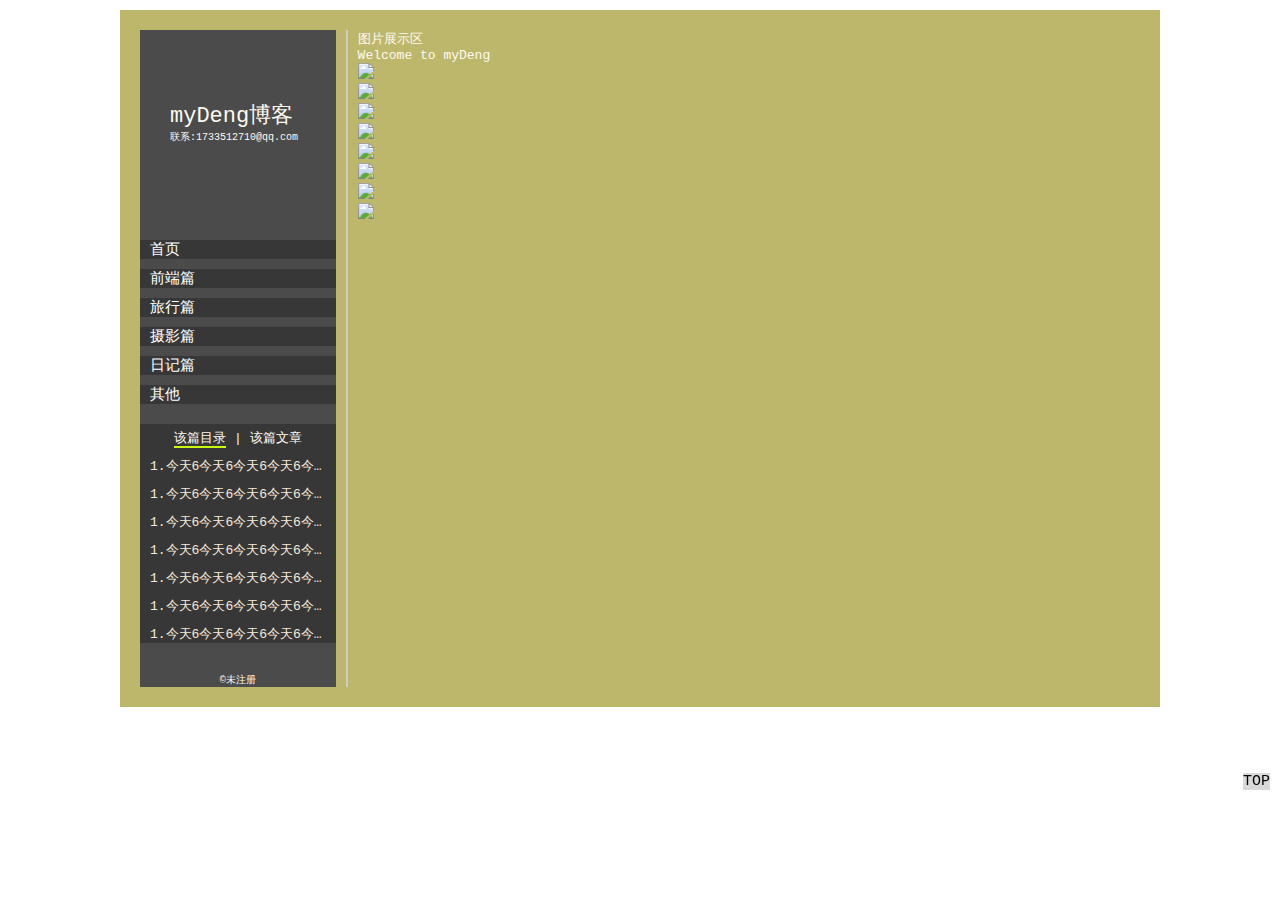
==== index.html @ f561d6ff "增加了返回顶部" ====
<!DOCTYPE html>
<html lang="en">
<head>
    <meta charset="UTF-8">
    <meta name="viewport" content="width=device-width, initial-scale=1.0">
    <meta http-equiv="X-UA-Compatible" content="ie=edge">
    <title>myDeng</title>
    <link rel="shortcut icon" href="img/deng.png" type="image/x-icon">
    <link rel="stylesheet" href="css/commonality.css"><!--公共样式 -->
    <link rel="stylesheet" href="css/reset.css"><!--重置默认样式 -->
    <link rel=" stylesheet" href=" css/myPc.css " media="(min-width: 700px)"><!-- pc端样式 -->
    <link rel=" stylesheet" href=" css/myMobile.css " media="(max-width: 700px)"><!--mobile 移动端样式 -->
</head>
<body>
    <div class="adv">

        <label id="checkl" for="check">菜单
            
        </label>
        <input id="check" type="checkbox">

        <!-- 侧边栏 -->
        <aside>
            <div class="a1">
                <h1>myDeng博客</h1>
                <p>联系:1733512710@qq.com</p>
            </div>
            <div class="classif" id="classif">
                <ul>
                    <li>
                        <a href="#">首页</a>
                    </li>
                    <li>
                        <a href="pagingHTML/web/web.html">前端篇</a>                        
                    </li>
                    <li>
                        <a href="pagingHTML/travel/travel.html">旅行篇</a>                        
                    </li>
                    <li>
                        <a href="pagingHTML/photo/Photography.html">摄影篇</a>                        
                    </li>
                    <li>
                        <a href="pagingHTML/shoot/#">日记篇</a>                        
                    </li>
                    <li>
                        <a href="pagingHTML/else/#">其他</a>                        
                    </li>
                </ul>
            </div>
            <!-- <hr style="color:rgb(233, 163, 22)" /> -->
            <div class="classif2">
                <p>
                    <span>该篇目录</span> |
                    <span>该篇文章</span>
                </p>
                <div class="catalogue" id="catalogue">
                    <ul>
                        <li><a href="#">1.今天6今天6今天6今天6今天6今天6今天6今天6今天</a></li>
                        <li><a href="#">1.今天6今天6今天6今天6今天6今天6今天6今天6今天</a></li>
                        <li><a href="#">1.今天6今天6今天6今天6今天6今天6今天6今天6今天</a></li>
                        <li><a href="#">1.今天6今天6今天6今天6今天6今天6今天6今天6今天</a></li>
                        <li><a href="#">1.今天6今天6今天6今天6今天6今天6今天6今天6今天</a></li>
                        <li><a href="#">1.今天6今天6今天6今天6今天6今天6今天6今天6今天</a></li>
                        <li><a href="#">1.今天6今天6今天6今天6今天6今天6今天6今天6今天</a></li>
                    </ul>
                </div>
            </div>

            <!-- copy版权 -->
            <p class="copy">&copy;未注册</p>
        </aside>
    
        <span ></span>

        <!-- 主题区 -->
        <section>
            <p>图片展示区</p>
            <h2>Welcome to myDeng </h2>
            <ul>
                <li>
                      <img src="https://photo.tuchong.com/3325314/f/606273556.jpg" />
                </li>
                <li>
                      <img src="https://photo.tuchong.com/3325314/f/332333069.jpg" />
                </li>
                <li>
                      <img src="https://photo.tuchong.com/3325314/f/576716815.jpg" />
                </li>
                <li>
                      <img src="https://photo.tuchong.com/3325314/f/246743065.jpg" />
                </li>
                <li>
                      <img src="https://photo.tuchong.com/3325314/f/127795225.jpg" />
                </li>
                <li>
                      <img src="https://photo.tuchong.com/3325314/f/507183130.jpg" />
                </li>
                <li>
                      <img src="https://photo.tuchong.com/3325314/f/121700373.jpg" />
                </li> 
                <li>
                      <img src="https://photo.tuchong.com/3325314/f/149553170.jpg" />
                </li> 
            </ul>
        </section>
    </div>
    
    <!-- 返回顶部 -->
    <span class="top" id="top">TOP</span>
    <script type="text/javascript" src="js/myPc.js"></script>
</body>
</html>
---- css/commonality.css ----
/* 公共样式 */

/* 设置字体style */
.ftA {
    font-family: 'Courier New', Courier, monospace;
}

/* 设置字体size */
.fsize13 {
    font-size: 13px;
}
.fsize14 {
    font-size: 14px;
}
.fsize15 {
    font-size: 15px;
}



body {
    font-size: 13px;
    color:floralwhite;
    font-family: 'Courier New', Courier, monospace;
}

a {
    color: #fff;
    text-decoration: none;
}


.top {
    position: fixed;
    font-size: 15px;
    /* z-index: 1000; */
    color: #000;
    bottom: 110px;
    right: 10px;
    background-color: rgba(207, 207, 207,0.8);
}
---- css/myPc.css ----
body {
    font-size: 13px;
    color:floralwhite;
    font-family: 'Courier New', Courier, monospace;
}


        
.adv #checkl,
.adv #check {
    display: none;
}


.adv > span {
    border: 0.5px solid #ccc;
}

/* 总版心 */
.adv {
    margin: 0 auto;
    width: 1000px;
    height: 100%;
    /* border: 1px solid #cccccc; */
    display: flex;
    padding: 20px;
    margin-top: 10px;
    background-color: darkkhaki;
   
}

/* 左边个人区 */
.adv aside {
    flex: 2;
    /* border-right: 1px solid rgb(35, 209, 240); */
    margin-right: 10px;
    background-color: #4B4B4B;
}
/* copy版权  */
.adv aside .copy {
    margin-top: 30px;
    font-size: 10px;
    text-align: center;
}

.adv aside .a1 {
    width: 100%;
    height: 200px;
    background-color: #4B4B4B;

}

.adv aside .a1 h1 {
    font-size: 22px;
    padding-top: 70px;
    padding-left: 30px;
}

.adv aside .a1 p {
    /* margin: 0 auto; */
    padding-left: 30px;
    font-size: 10px;
}

.adv aside .a1 p:nth-child(1) {
    
}

.adv aside .classif {
    margin-top: 10px;
}

.adv aside .classif li {
    margin-top: 10px;
    padding-left: 10px; 
    font-size: 15px;
    background-color: #373737;
}

.adv aside .classif2 {
    margin-top: 20px;
    background-color: #373737;
} 

.adv aside .classif2 p {
    text-align: center;
    padding-top: 5px;
}

.adv aside .classif2 p span:nth-child(1) {
    /* color: aquamarine; */
    border-bottom:2px solid #c7fa0f;
}

/* 目录 */
.adv aside .catalogue {
    padding-left: 10px;
    
}

.adv aside .catalogue a {
    width: 180px;
    display: block;
    color: antiquewhite;
    text-decoration: none;
    overflow: hidden;
    text-overflow: ellipsis;
    white-space: nowrap;
    margin-top: 10px;
}

/* 右边文章区 */
.adv section {
    flex: 8;
    padding-left: 10px;
}

.adv section img {
    width: 300px;
}
---- css/myMobile.css ----
/* mobile 移动端样式 */



body {
    background-color: #000;
    width: 100%;
    
}

.adv {
    margin: 0 auto;
    width: 100%;
    height: 100%;
    /* border: 1px solid #cccccc; */
    /* display: flex; */
    /* padding: 10px; */
    position: relative;
    background-color: darkkhaki;
   
}


/* 菜单 */
.adv #check {
    display: none;
}

.adv #checkl {
    position: absolute;
    right: 10px;
    margin-top: 5px;
    font-size: 16px;
    color: rgb(214, 250, 85);
}

.adv #check:checked + aside #classif {
    display: block;
}

.adv aside {
    
    width: 100%;
    text-align: center;
    
}

.adv aside h1 {
    padding-top: 5px;
    font-weight: 700;
    font-size: 18px;
}

.adv aside h1+p {
    font-size: 10px;
}

.adv aside .classif {
    margin-top: 10px;
    display: none;
}


/* 列表 */
.adv aside .classif li {
    height: 30px;
    line-height: 30px;
    margin-top: 1px;
    /* padding-left: 10px;  */
    font-size: 15px;
    background-color: #373737;
    
}

/* 将copy隐藏 */
.adv aside .copy {
    display: none;
}


/* 将目录隐藏 */
.adv aside .classif2 {
    display: none;
}

/* 上下分隔span */
.adv>span {
    display: inline-block;
    width: 100%;
    border: 0.5px solid #000; 
}

/* 文章区 */
.adv section {
    width: 100%;
    margin-top: 20px;
    text-align: center;
}

.adv section img {
    width: 95%;
}

.adv aside .catalogue {
    display: none;
}
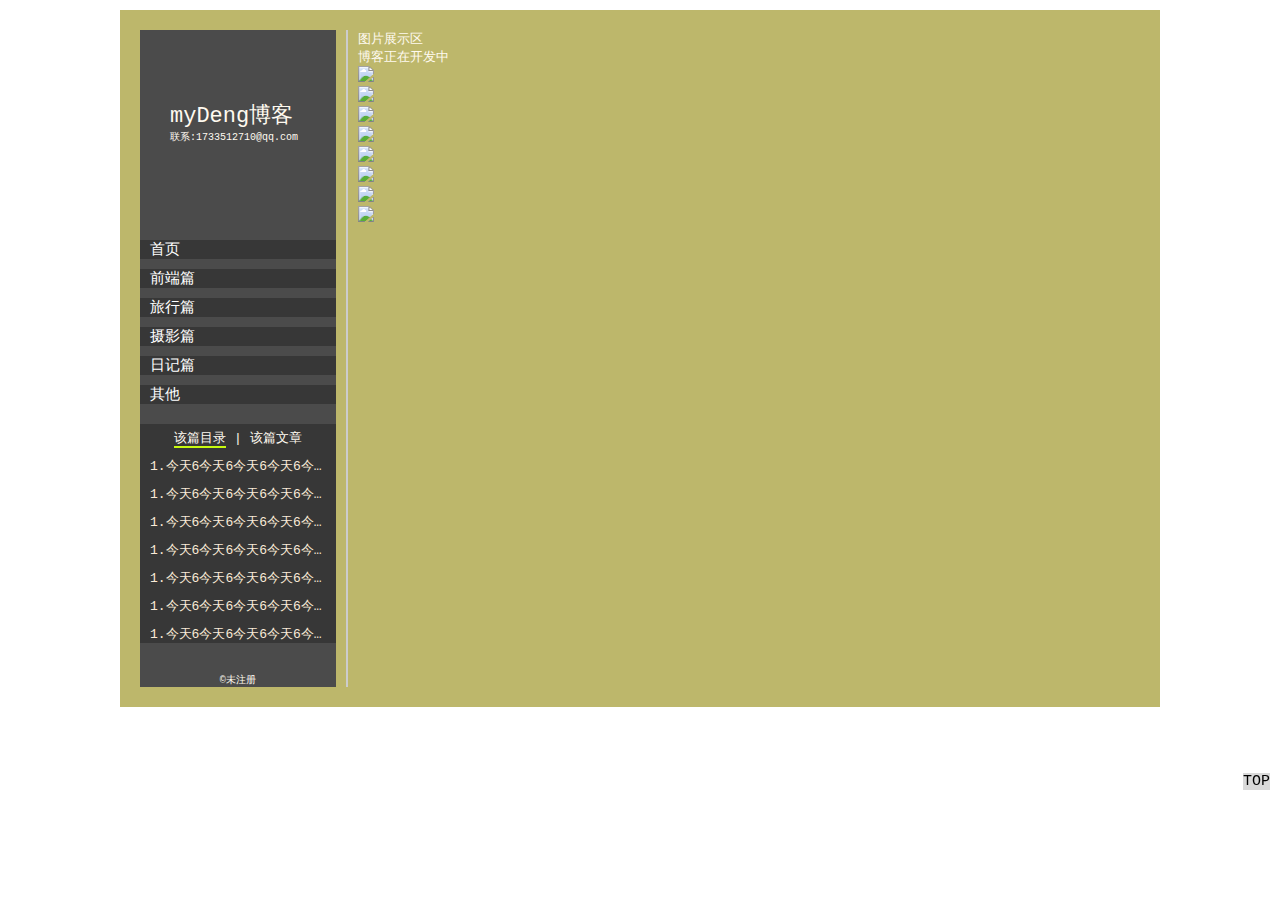
==== commit ce58d4ab: "提交东北旅行日志2" ====
--- a/index.html
+++ b/index.html
@@ -6,8 +6,8 @@
     <meta http-equiv="X-UA-Compatible" content="ie=edge">
     <title>myDeng</title>
     <link rel="shortcut icon" href="img/deng.png" type="image/x-icon">
-    <link rel="stylesheet" href="css/commonality.css"><!--公共样式 -->
     <link rel="stylesheet" href="css/reset.css"><!--重置默认样式 -->
+    <link rel="stylesheet" href="css/commonality.css"><!--公共样式 -->    
     <link rel=" stylesheet" href=" css/myPc.css " media="(min-width: 700px)"><!-- pc端样式 -->
     <link rel=" stylesheet" href=" css/myMobile.css " media="(max-width: 700px)"><!--mobile 移动端样式 -->
 </head>
@@ -75,7 +75,7 @@
         <!-- 主题区 -->
         <section>
             <p>图片展示区</p>
-            <h2>Welcome to myDeng </h2>
+            <h2>博客正在开发中</h2>
             <ul>
                 <li>
                       <img src="https://photo.tuchong.com/3325314/f/606273556.jpg" />
@@ -103,9 +103,12 @@
                 </li> 
             </ul>
         </section>
+
+        
+       
     </div>
     
-    <!-- 返回顶部 -->
+     <!-- 返回顶部 -->
     <span class="top" id="top">TOP</span>
     <script type="text/javascript" src="js/myPc.js"></script>
 </body>
--- a/css/commonality.css
+++ b/css/commonality.css
@@ -31,10 +31,10 @@
 }
 
 
+/* 返回顶部样式 */
 .top {
     position: fixed;
     font-size: 15px;
-    /* z-index: 1000; */
     color: #000;
     bottom: 110px;
     right: 10px;
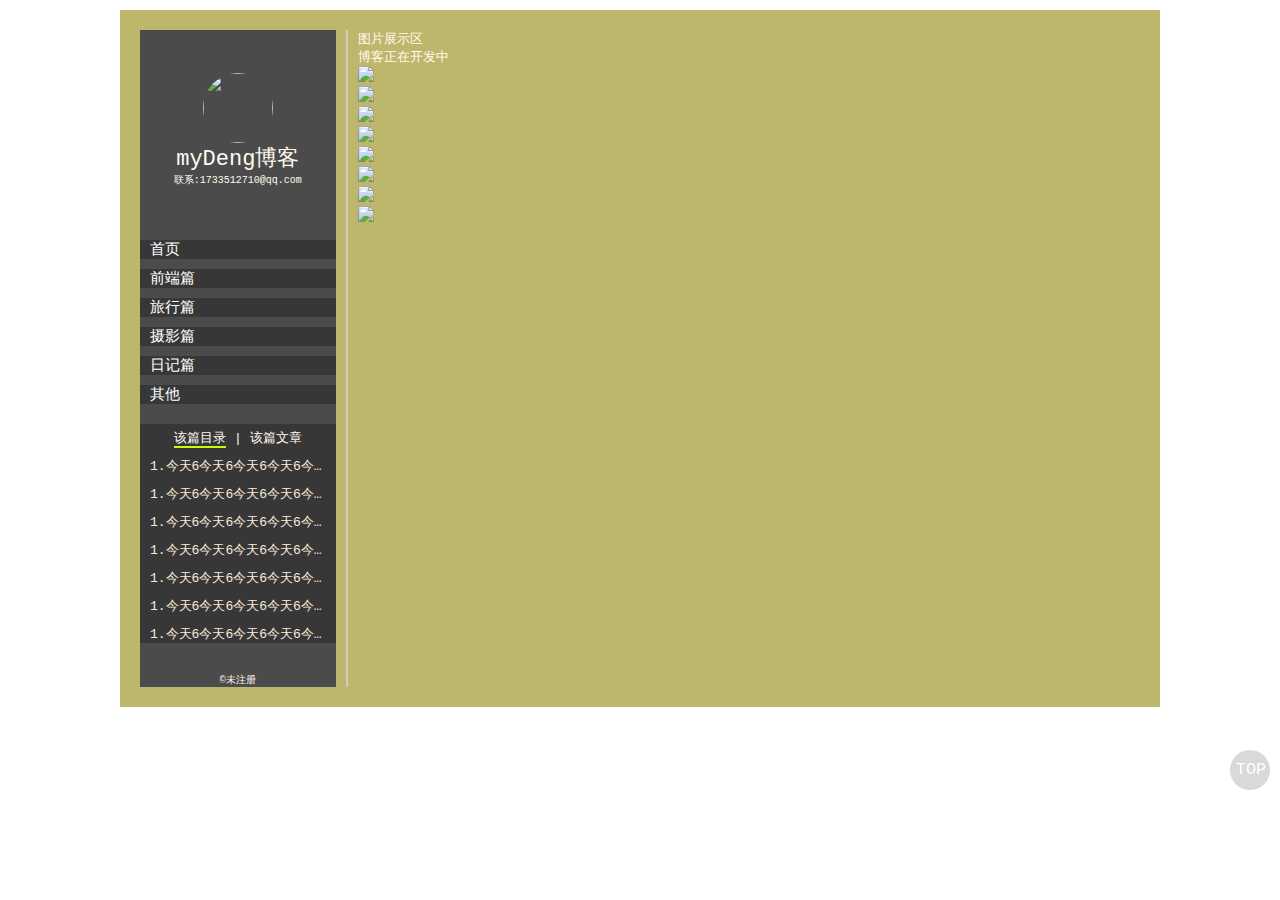
==== commit dc6793c8: "提交旅行篇页面" ====
--- a/index.html
+++ b/index.html
@@ -10,18 +10,24 @@
     <link rel="stylesheet" href="css/commonality.css"><!--公共样式 -->    
     <link rel=" stylesheet" href=" css/myPc.css " media="(min-width: 700px)"><!-- pc端样式 -->
     <link rel=" stylesheet" href=" css/myMobile.css " media="(max-width: 700px)"><!--mobile 移动端样式 -->
+
+    <style>
+
+        
+    </style>
 </head>
+
 <body>
     <div class="adv">
 
-        <label id="checkl" for="check">菜单
-            
-        </label>
+        <label id="checkl" for="check">菜单</label>
         <input id="check" type="checkbox">
 
         <!-- 侧边栏 -->
         <aside>
             <div class="a1">
+                <a name='topa'></a>
+                <img src="https://photo.tuchong.com/3325314/f/606273556.jpg" title="头像" alt="">
                 <h1>myDeng博客</h1>
                 <p>联系:1733512710@qq.com</p>
             </div>
@@ -109,7 +115,7 @@
     </div>
     
      <!-- 返回顶部 -->
-    <span class="top" id="top">TOP</span>
-    <script type="text/javascript" src="js/myPc.js"></script>
+    <span class="top" id="top"><a href="#topa">TOP</a></span>
+    
 </body>
 </html>
--- a/css/commonality.css
+++ b/css/commonality.css
@@ -23,6 +23,7 @@
     font-size: 13px;
     color:floralwhite;
     font-family: 'Courier New', Courier, monospace;
+    height: 100%;
 }
 
 a {
@@ -34,12 +35,41 @@
 /* 返回顶部样式 */
 .top {
     position: fixed;
-    font-size: 15px;
+    font-size: 17px;
     color: #000;
     bottom: 110px;
     right: 10px;
+    width: 40px;
+    height: 40px;
+    text-align: center;
+    line-height: 40px;
+    display: block;
+    border-radius: 50%;
     background-color: rgba(207, 207, 207,0.8);
 }
 
+.top a {
+    padding-left: 2px;
+
+}
+
+/* 侧边栏个人头像 */
+.adv .a1 {
+    display: -webkit-flex;
+    flex-direction: column;
+    justify-content: center;
+    align-items: center;
+}
+.adv .a1 img{
+    width: 70px;
+    height: 70px;
+    border-radius: 50%;
+}
+
+/* 侧边栏 */
+.adv aside {
+    height: 100%;
+
+}
 
 
--- a/css/myPc.css
+++ b/css/myPc.css
@@ -53,19 +53,14 @@
 
 .adv aside .a1 h1 {
     font-size: 22px;
-    padding-top: 70px;
-    padding-left: 30px;
+    
 }
 
 .adv aside .a1 p {
-    /* margin: 0 auto; */
-    padding-left: 30px;
+    
     font-size: 10px;
 }
 
-.adv aside .a1 p:nth-child(1) {
-    
-}
 
 .adv aside .classif {
     margin-top: 10px;
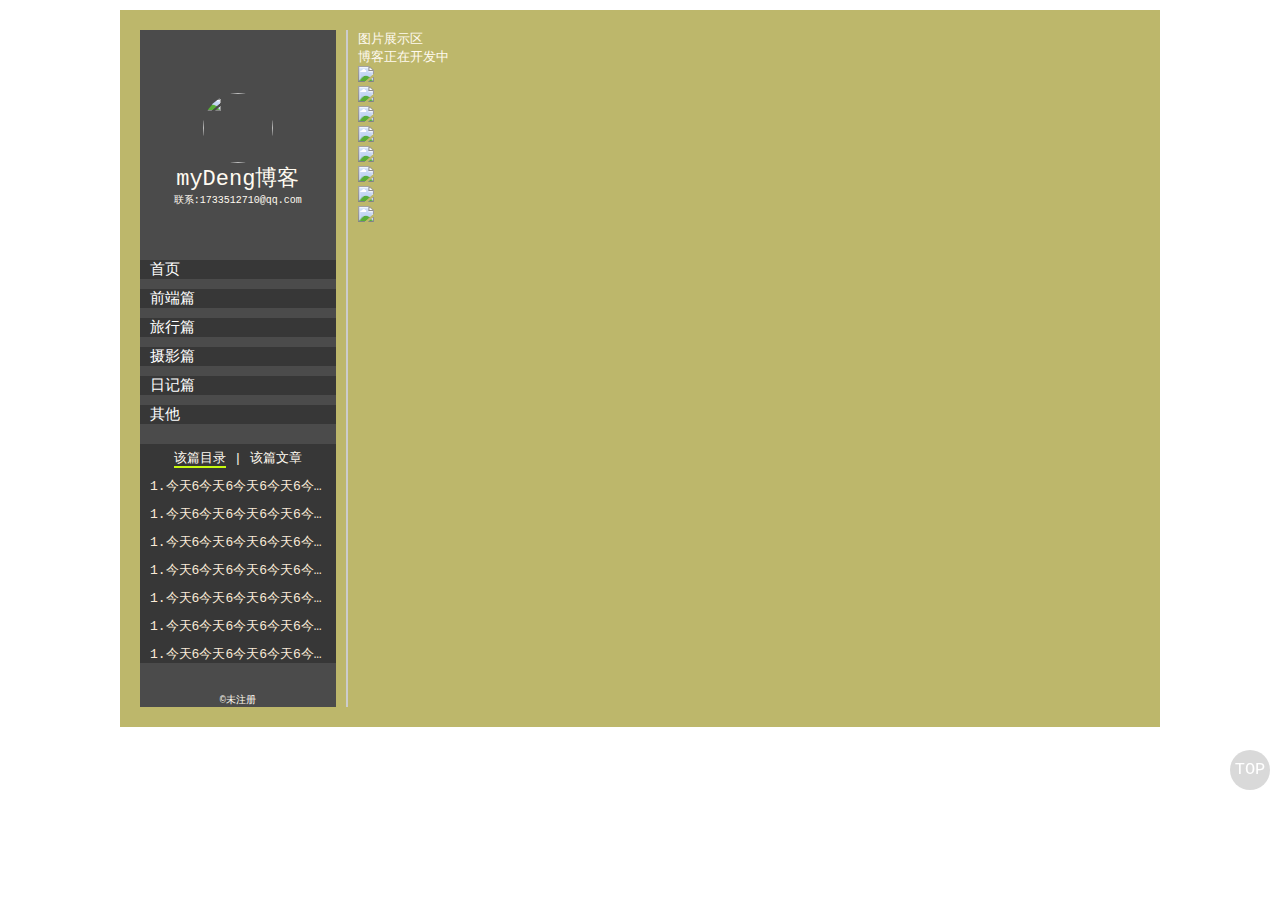
==== commit e3c86343: "修改菜单按钮" ====
--- a/index.html
+++ b/index.html
@@ -10,7 +10,7 @@
     <link rel="stylesheet" href="css/commonality.css"><!--公共样式 -->    
     <link rel=" stylesheet" href=" css/myPc.css " media="(min-width: 700px)"><!-- pc端样式 -->
     <link rel=" stylesheet" href=" css/myMobile.css " media="(max-width: 700px)"><!--mobile 移动端样式 -->
-
+    <link rel="stylesheet" href="css/albbiconfont/iconfont.css"> <!--阿里巴巴矢量图标 -->
     <style>
 
         
@@ -18,15 +18,16 @@
 </head>
 
 <body>
+    <a name='topa'></a><!--a链接定位锚点 -->
     <div class="adv">
 
-        <label id="checkl" for="check">菜单</label>
+        <label id="checkl" for="check"><i id='icon' class='iconfont icon-option'></i></label>
         <input id="check" type="checkbox">
 
         <!-- 侧边栏 -->
         <aside>
             <div class="a1">
-                <a name='topa'></a>
+                
                 <img src="https://photo.tuchong.com/3325314/f/606273556.jpg" title="头像" alt="">
                 <h1>myDeng博客</h1>
                 <p>联系:1733512710@qq.com</p>
@@ -116,6 +117,6 @@
     
      <!-- 返回顶部 -->
     <span class="top" id="top"><a href="#topa">TOP</a></span>
-    
+    <script src="js/commonality.js"></script><!-- 公共js -->
 </body>
 </html>
--- a/css/commonality.css
+++ b/css/commonality.css
@@ -48,13 +48,11 @@
     background-color: rgba(207, 207, 207,0.8);
 }
 
-.top a {
-    padding-left: 2px;
 
-}
 
 /* 侧边栏个人头像 */
 .adv .a1 {
+    padding-top: 20px;
     display: -webkit-flex;
     flex-direction: column;
     justify-content: center;
--- a/css/myMobile.css
+++ b/css/myMobile.css
@@ -34,7 +34,7 @@
     right: 10px;
     margin-top: 5px;
     font-size: 16px;
-    color: rgb(214, 250, 85);
+    
 }
 
 .adv #check:checked + aside #classif {
--- a/css/albbiconfont/iconfont.css
+++ b/css/albbiconfont/iconfont.css
@@ -0,0 +1,25 @@
+@font-face {font-family: "iconfont";
+  src: url('iconfont.eot?t=1547632900962'); /* IE9 */
+  src: url('iconfont.eot?t=1547632900962#iefix') format('embedded-opentype'), /* IE6-IE8 */
+  url('[data-uri]') format('woff2'),
+  url('iconfont.woff?t=1547632900962') format('woff'),
+  url('iconfont.ttf?t=1547632900962') format('truetype'), /* chrome, firefox, opera, Safari, Android, iOS 4.2+ */
+  url('iconfont.svg?t=1547632900962#iconfont') format('svg'); /* iOS 4.1- */
+}
+
+.iconfont {
+  font-family: "iconfont" !important;
+  font-size: 16px;
+  font-style: normal;
+  -webkit-font-smoothing: antialiased;
+  -moz-osx-font-smoothing: grayscale;
+}
+
+.icon-option:before {
+  content: "\e60b";
+}
+
+.icon-shanchuxuanxiang:before {
+  content: "\e60d";
+}
+
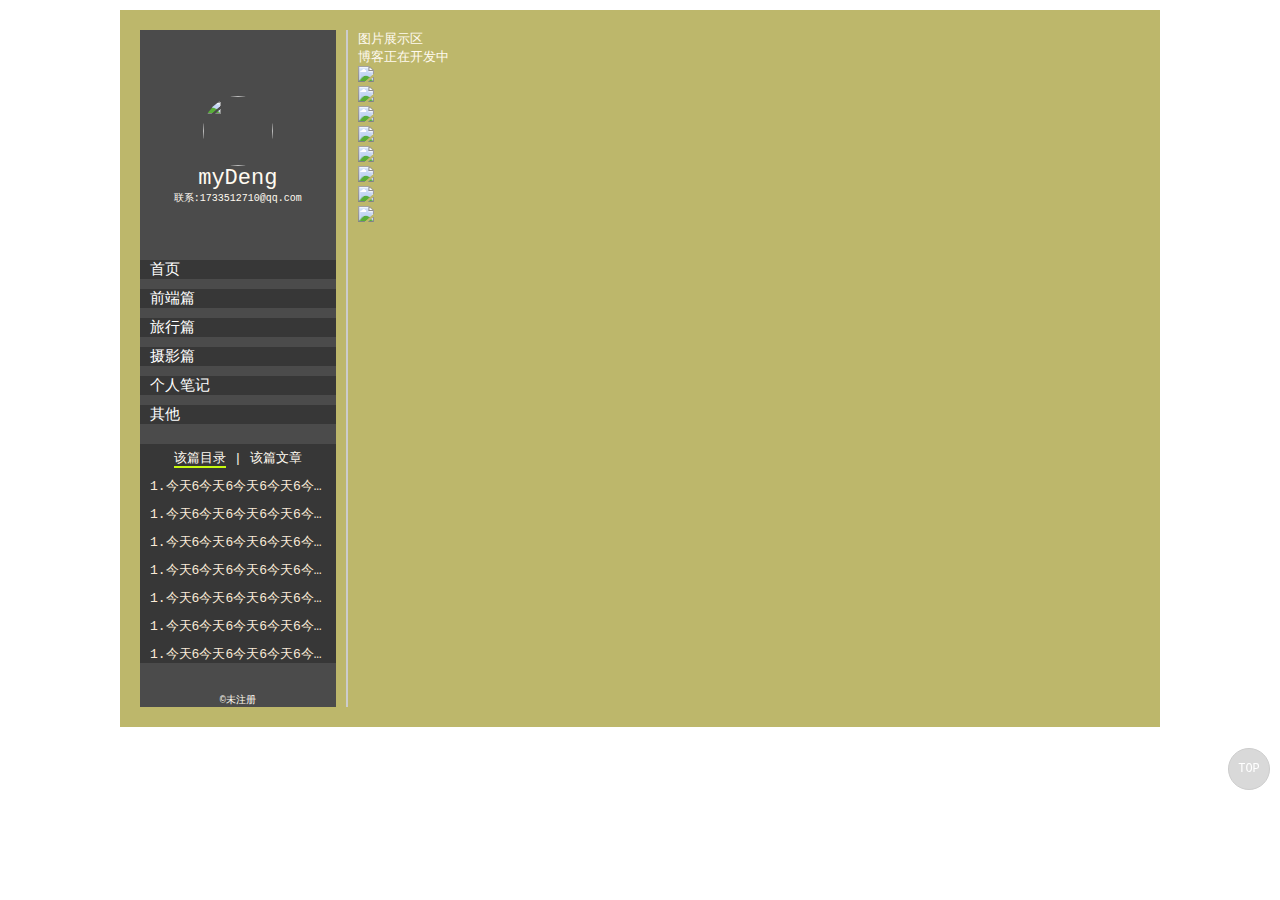
==== commit b0a3337a: "第一次尝试提交个人笔记" ====
--- a/index.html
+++ b/index.html
@@ -29,7 +29,7 @@
             <div class="a1">
                 
                 <img src="https://photo.tuchong.com/3325314/f/606273556.jpg" title="头像" alt="">
-                <h1>myDeng博客</h1>
+                <h1>myDeng</h1>
                 <p>联系:1733512710@qq.com</p>
             </div>
             <div class="classif" id="classif">
@@ -47,7 +47,7 @@
                         <a href="pagingHTML/photo/Photography.html">摄影篇</a>                        
                     </li>
                     <li>
-                        <a href="pagingHTML/shoot/#">日记篇</a>                        
+                        <a href="pagingHTML/note/note.html">个人笔记</a>                        
                     </li>
                     <li>
                         <a href="pagingHTML/else/#">其他</a>                        
--- a/css/commonality.css
+++ b/css/commonality.css
@@ -24,6 +24,7 @@
     color:floralwhite;
     font-family: 'Courier New', Courier, monospace;
     height: 100%;
+    position: relative;
 }
 
 a {
@@ -35,7 +36,7 @@
 /* 返回顶部样式 */
 .top {
     position: fixed;
-    font-size: 17px;
+    font-size: 12px;
     color: #000;
     bottom: 110px;
     right: 10px;
@@ -43,7 +44,7 @@
     height: 40px;
     text-align: center;
     line-height: 40px;
-    display: block;
+    border: 1px solid #ccc;
     border-radius: 50%;
     background-color: rgba(207, 207, 207,0.8);
 }
--- a/css/myMobile.css
+++ b/css/myMobile.css
@@ -90,6 +90,7 @@
 .adv>span {
     display: inline-block;
     width: 100%;
+    box-sizing: border-box;
     border: 0.5px solid #000; 
 }
 
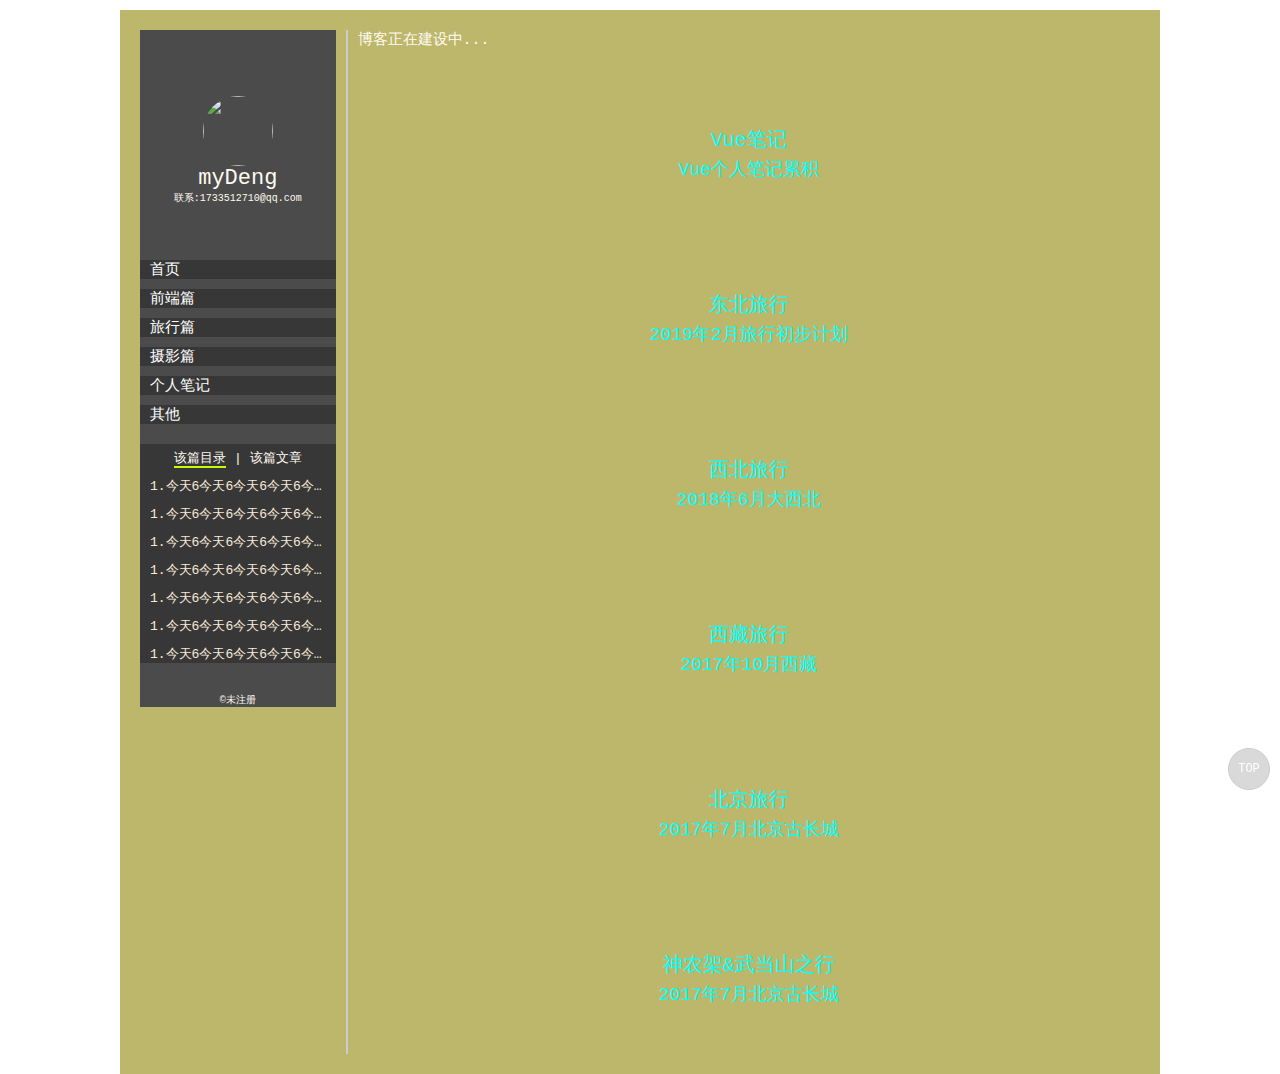
==== commit 7746a94e: "更新首页" ====
--- a/index.html
+++ b/index.html
@@ -10,6 +10,7 @@
     <link rel="stylesheet" href="css/commonality.css"><!--公共样式 -->    
     <link rel=" stylesheet" href=" css/myPc.css " media="(min-width: 700px)"><!-- pc端样式 -->
     <link rel=" stylesheet" href=" css/myMobile.css " media="(max-width: 700px)"><!--mobile 移动端样式 -->
+    <link rel="stylesheet" href="css/travel.css"><!-- 旅行页公共样式 -->
     <link rel="stylesheet" href="css/albbiconfont/iconfont.css"> <!--阿里巴巴矢量图标 -->
     <style>
 
@@ -81,33 +82,67 @@
 
         <!-- 主题区 -->
         <section>
-            <p>图片展示区</p>
-            <h2>博客正在开发中</h2>
+            <h2>博客正在建设中...</h2>
             <ul>
-                <li>
-                      <img src="https://photo.tuchong.com/3325314/f/606273556.jpg" />
-                </li>
-                <li>
-                      <img src="https://photo.tuchong.com/3325314/f/332333069.jpg" />
-                </li>
-                <li>
-                      <img src="https://photo.tuchong.com/3325314/f/576716815.jpg" />
-                </li>
-                <li>
-                      <img src="https://photo.tuchong.com/3325314/f/246743065.jpg" />
-                </li>
-                <li>
-                      <img src="https://photo.tuchong.com/3325314/f/127795225.jpg" />
-                </li>
-                <li>
-                      <img src="https://photo.tuchong.com/3325314/f/507183130.jpg" />
-                </li>
-                <li>
-                      <img src="https://photo.tuchong.com/3325314/f/121700373.jpg" />
-                </li> 
-                <li>
-                      <img src="https://photo.tuchong.com/3325314/f/149553170.jpg" />
-                </li> 
+              <li>
+                <a href="pagingHTML/note/note.html">
+                  <p>Vue笔记</p>
+                  <p>Vue个人笔记累积</p>
+                  <img src="https://timgsa.baidu.com/timg?image&quality=80&size=b9999_10000&sec=1548781157463&di=f5dcde7a5966f7dffa63e070cb7f035b&imgtype=0&src=http%3A%2F%2Fimg.zcool.cn%2Fcommunity%2F032bd3557a5abcd0000018c1b74486e.jpg" alt="">
+                  
+                </a>
+              <li>
+                <a href="pagingHTML/travel/donbei.html">
+                  <p>东北旅行</p>
+                  <p>
+                      2019年2月旅行初步计划
+                    </p>
+                  <img src="https://timgsa.baidu.com/timg?image&quality=80&size=b9999_10000&sec=1547826620532&di=c42e575d12e83e97a61c7eeb547f064a&imgtype=0&src=http%3A%2F%2Fimage.naic.org.cn%2Fuploadfile%2F2018%2F0107%2F1515296917694490.jpg" alt="">
+                  
+                </a>
+                
+              </li>
+              <li>
+                  <a href="http://www.mafengwo.cn/i/9485821.html">
+                      <p>西北旅行</p>
+                      <p>
+                          2018年6月大西北
+                        </p>
+                      <img src="https://photo.tuchong.com/3325314/f/606273556.jpg" alt="">
+                      
+                    </a>
+              </li>
+              <li>
+                  <a href="http://www.mafengwo.cn/i/8857354.html">
+                      <p>西藏旅行</p>
+                      <p>
+                          2017年10月西藏
+                        </p>
+                      <img src="http://b1-q.mafengwo.net/s11/M00/29/EE/wKgBEFrGE4KAaH1KABCP7ZXxwqo84.jpeg?imageMogr2%2Fthumbnail%2F1360x%2Fstrip%2Fquality%2F90" alt="">
+                      
+                    </a>
+              </li>
+              <li>
+                  <a href="http://www.mafengwo.cn/i/7307429.html">
+                      <p>北京旅行</p>
+                      <p>
+                          2017年7月北京古长城
+                        </p>
+                      <img src="http://n3-q.mafengwo.net/s11/M00/02/A9/wKgBEFrM4pSAHWSeABjvsh70GUw53.jpeg?imageMogr2%2Fstrip" alt="">
+                      
+                    </a>
+              </li>
+              <li>
+                  <a href="http://www.mafengwo.cn/i/7303499.html">
+                      <p>神农架&武当山之行</p>
+                      <p>
+                          2017年7月北京古长城
+                        </p>
+                      <img src="http://n4-q.mafengwo.net/s10/M00/67/DB/wKgBZ1l4WqKAEoriAAi9ZmQGmhk73.jpeg?imageMogr2%2Fthumbnail%2F1360x%2Fstrip%2Fquality%2F90" alt="">
+                      
+                    </a>
+              </li>
+              
             </ul>
         </section>
 
--- a/css/commonality.css
+++ b/css/commonality.css
@@ -35,7 +35,8 @@
 
 /* 返回顶部样式 */
 .top {
-    position: fixed;
+    z-index: 1000;
+    position: fixed ;
     font-size: 12px;
     color: #000;
     bottom: 110px;
--- a/css/travel.css
+++ b/css/travel.css
@@ -0,0 +1,58 @@
+
+
+/* 旅行页公共样式 */
+
+
+/* 内容 */
+.adv section h2 {
+    font-size: 15px;
+
+}
+
+.adv section ul li {
+    margin: 15px auto;
+    width: 98%;
+    height: 150px;
+    /* background-image: url(https://photo.tuchong.com/3325314/f/606273556.jpg);
+    background-repeat: no-repeat; */
+    border-radius: 8px;
+    /* box-sizing: border-box; */
+}
+
+.adv section ul li a {
+    position: relative;
+    display: block;
+    width: 100%;
+    height: 100%;
+    color: #fff;
+    overflow: hidden;
+    border-radius: 8px;
+}
+
+.adv section ul li img {
+    display: inline-block;
+    /* clip:rect(150 150px 0 0);  */
+    width: 100%;
+    
+    
+}
+
+.adv section ul li p:nth-child(1) {
+    position: absolute;
+    top: 50%;
+    left: 50%;
+    transform: translate(-50%, -50%);
+    font-size: 20px;
+    white-space: nowrap;
+    color: aqua;
+}
+
+.adv section ul li p:nth-child(2) {
+    position: absolute;
+    top: 70%;
+    left: 50%;
+    transform: translate(-50%, -50%);
+    white-space: nowrap;
+    font-size: 18px;
+    color: aqua;
+}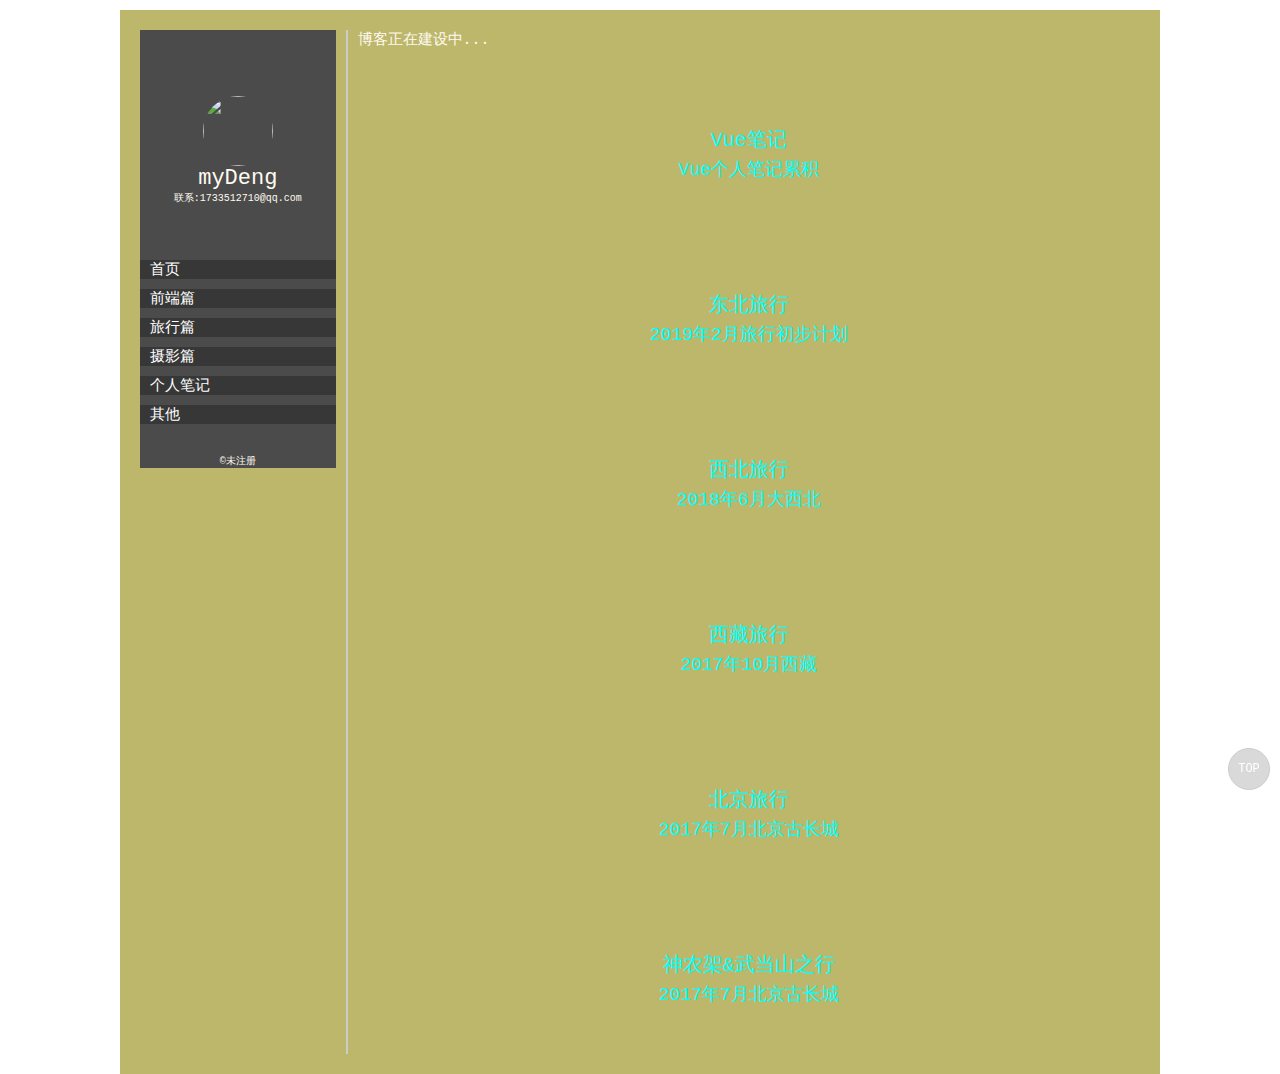
==== commit 9eba1dab: "提交个人简历" ====
--- a/index.html
+++ b/index.html
@@ -55,25 +55,7 @@
                     </li>
                 </ul>
             </div>
-            <!-- <hr style="color:rgb(233, 163, 22)" /> -->
-            <div class="classif2">
-                <p>
-                    <span>该篇目录</span> |
-                    <span>该篇文章</span>
-                </p>
-                <div class="catalogue" id="catalogue">
-                    <ul>
-                        <li><a href="#">1.今天6今天6今天6今天6今天6今天6今天6今天6今天</a></li>
-                        <li><a href="#">1.今天6今天6今天6今天6今天6今天6今天6今天6今天</a></li>
-                        <li><a href="#">1.今天6今天6今天6今天6今天6今天6今天6今天6今天</a></li>
-                        <li><a href="#">1.今天6今天6今天6今天6今天6今天6今天6今天6今天</a></li>
-                        <li><a href="#">1.今天6今天6今天6今天6今天6今天6今天6今天6今天</a></li>
-                        <li><a href="#">1.今天6今天6今天6今天6今天6今天6今天6今天6今天</a></li>
-                        <li><a href="#">1.今天6今天6今天6今天6今天6今天6今天6今天6今天</a></li>
-                    </ul>
-                </div>
-            </div>
-
+            
             <!-- copy版权 -->
             <p class="copy">&copy;未注册</p>
         </aside>
